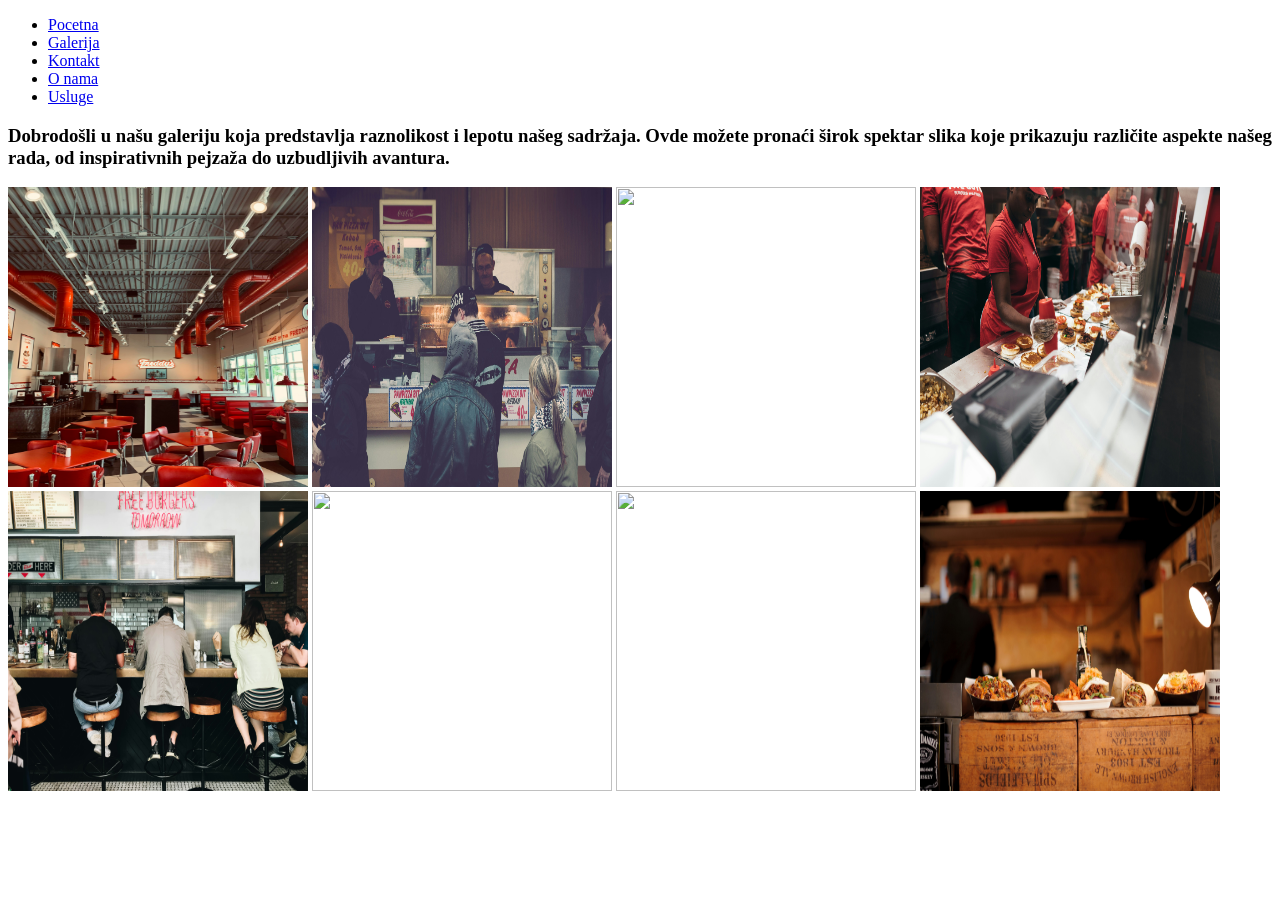
==== stranice/galerija.html @ f54901ba "Add files via upload" ====
<!DOCTYPE HTML>
<html>
    <head>
        <link rel="icon" type="image/x-icon" href="../slike/slike/logooo.jpg">
        <title> Galerija </title>
    </head>

    <body>
        <ul>
            <li> <a href="../index.html">Pocetna</a></li>
            <li> <a href="galerija.html">Galerija</a></li>
            <li> <a href="kontakt.html">Kontakt</a></li>
            <li> <a href="onama.html">O nama</a></li>
            <li> <a href="ponuda.html">Usluge</a></li>
        </ul>

        <h3> 
            Dobrodošli u našu galeriju koja predstavlja raznolikost i lepotu našeg sadržaja. Ovde možete pronaći širok spektar slika koje prikazuju različite aspekte našeg rada, od inspirativnih pejzaža do uzbudljivih avantura.
        </h3>

        <img src="../slike/slike/slika12.jpg" height="300" width="300">
        <img src="../slike/slike/slika10.jpg" height="300" width="300">
        <img src="../slike/slike/slika13.jpg" height="300" width="300">
        <img src="../slike/slike/slika14.jpg" height="300" width="300">
        <img src="../slike/slike/slika17.jpg" height="300" width="300">
        <img src="../slike/slike/slika18.jpg" height="300" width="300">
        <img src="../slike/slike/slika20.jpg" height="300" width="300">
        <img src="../slike/slike/slika19.jpg" height="300" width="300">

    </body>
</html>
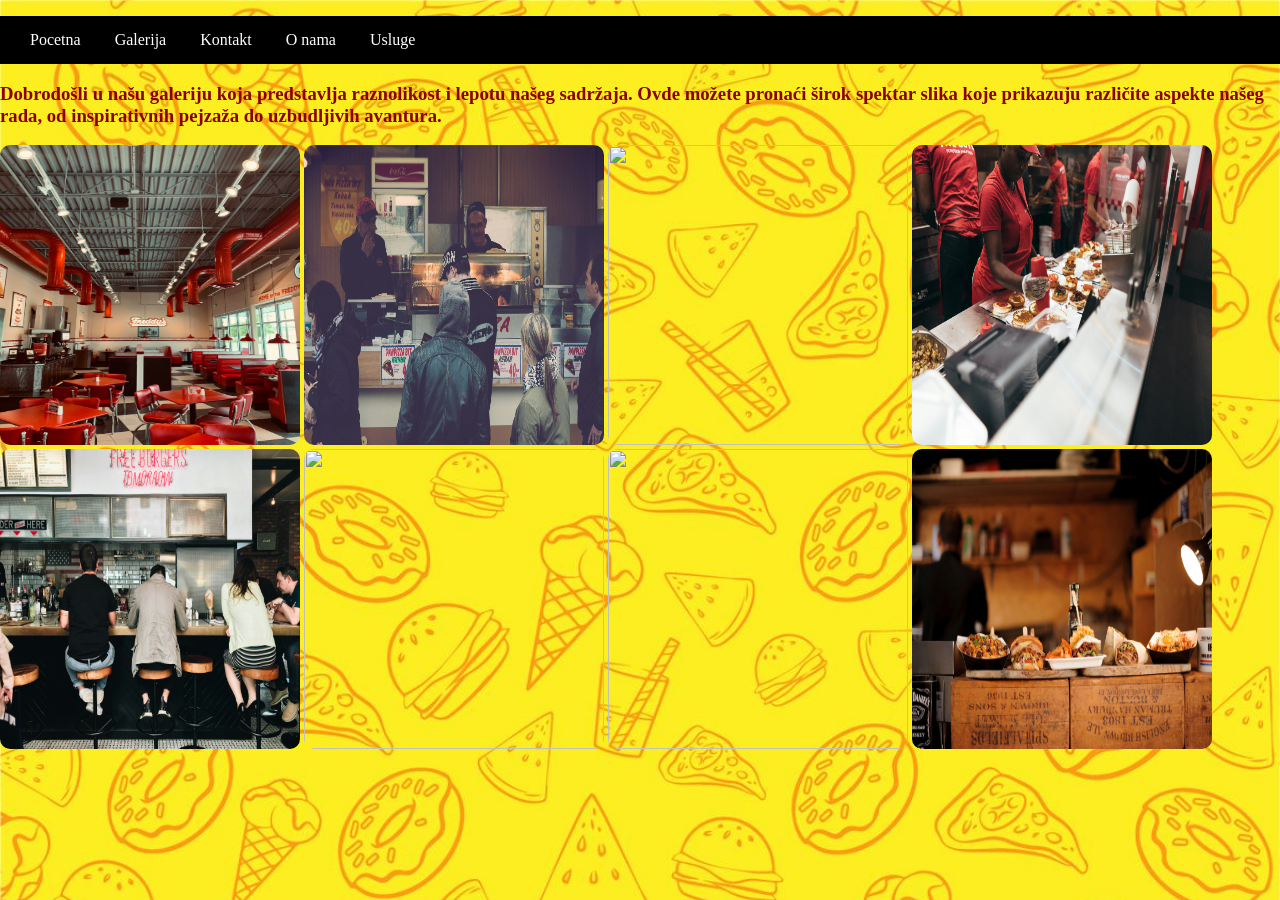
==== commit 2a9f4e5a: "Update galerija.html" ====
--- a/stranice/galerija.html
+++ b/stranice/galerija.html
@@ -2,6 +2,7 @@
 <html>
     <head>
         <link rel="icon" type="image/x-icon" href="../slike/slike/logooo.jpg">
+        <link rel="stylesheet" href="../style.css">
         <title> Galerija </title>
     </head>
 
@@ -28,4 +29,4 @@
         <img src="../slike/slike/slika19.jpg" height="300" width="300">
 
     </body>
-</html>+</html>
--- a/style.css
+++ b/style.css
@@ -0,0 +1,61 @@
+body{
+    margin: 0;
+    padding: 0;
+    background-image: url("pozadina2.jpg");
+    background-size: cover;
+    background-repeat: no-repeat;
+}
+
+ul {
+    background-color: black;
+    padding: 15px;
+}
+
+ul li {
+    display: inline;
+    margin: 15px;
+}
+
+ul li a {
+    color: white;
+    text-decoration: none;
+}
+
+h1, h2, h3 {
+    color: darkred;
+}
+
+p {
+    width: 80%;
+    margin: auto;
+}
+
+img {
+    border-radius: 10px;
+}
+
+form {
+    background-color: white;
+    width: 50%;
+    margin: auto;
+    padding: 20px;
+    border-radius: 10px;
+}
+
+input, textarea {
+    width: 90%;
+    padding: 8px;
+    margin: 5px;
+}
+
+input[type="submit"] {
+    background-color: darkred;
+    color: white;
+    border: none;
+}
+html, body{
+    margin: 0;
+    padding: 0;
+    width: 100%;
+    min-height: 100%;
+}
